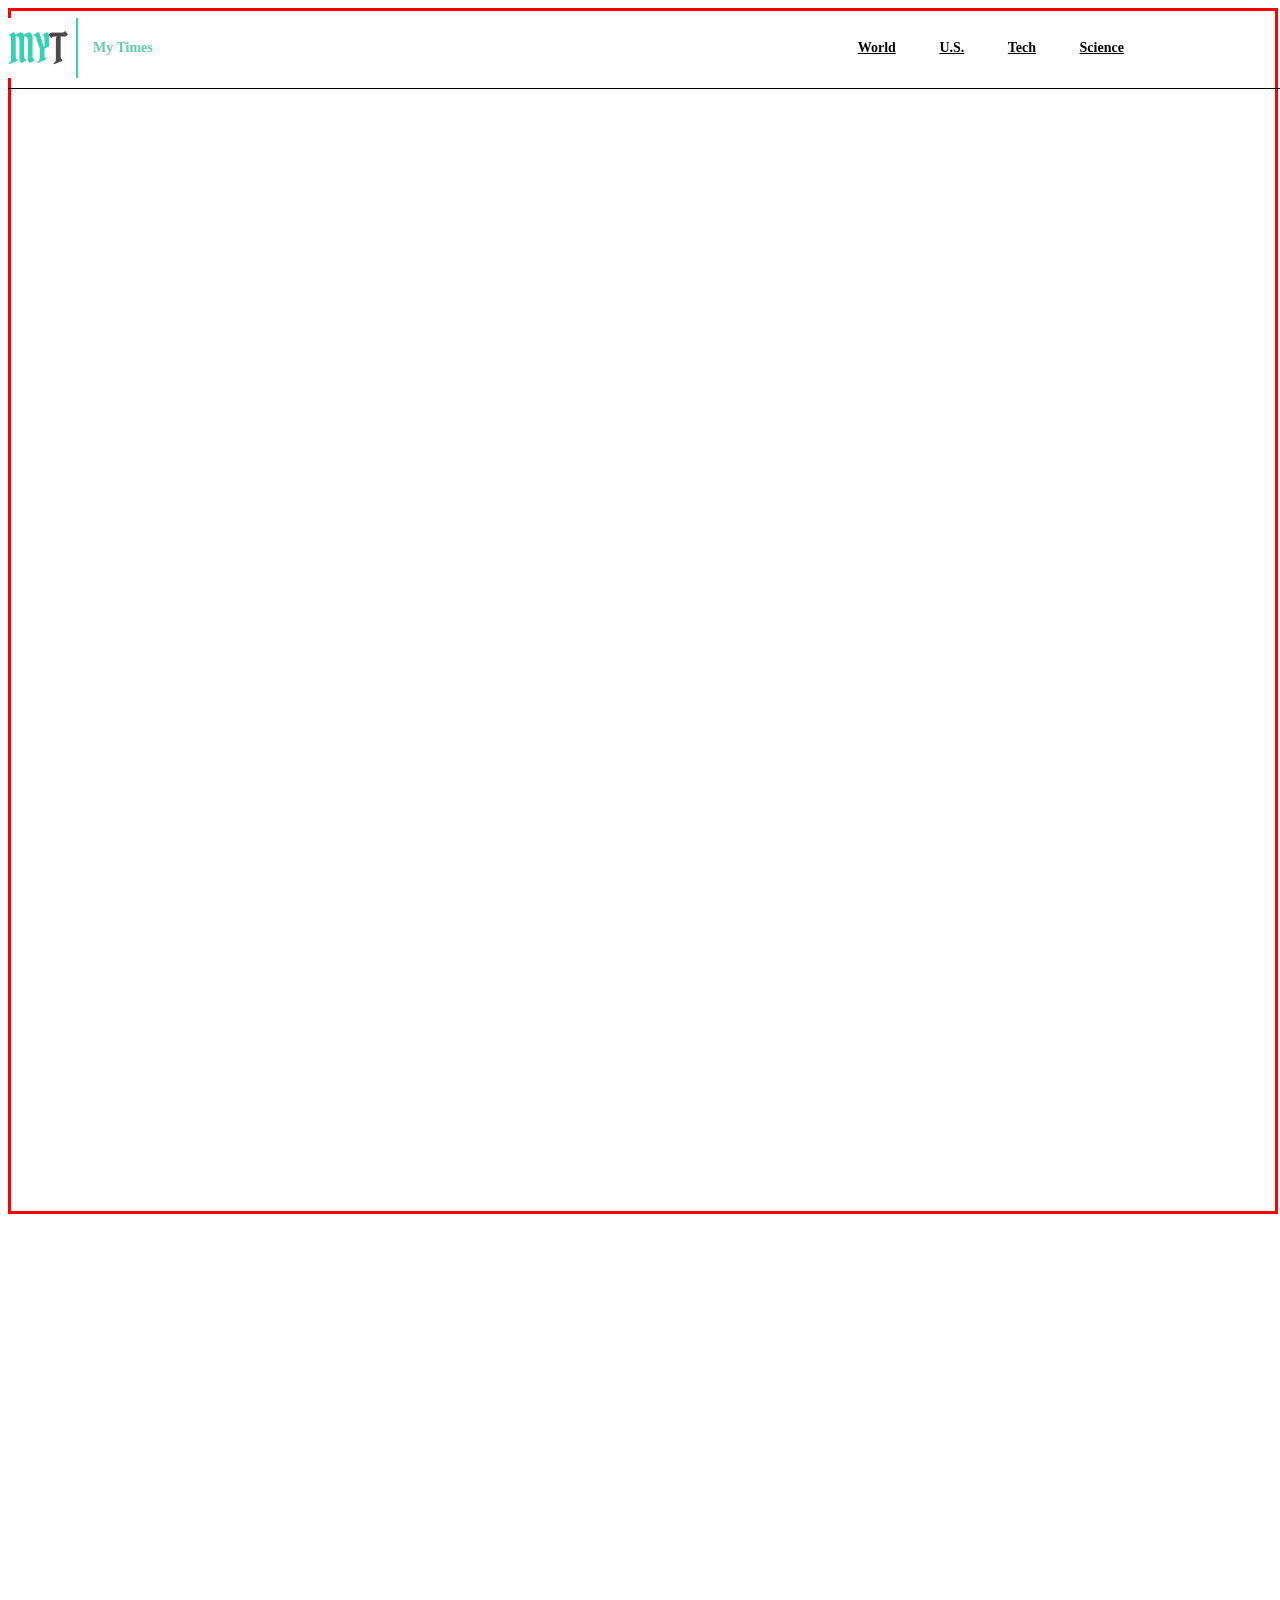
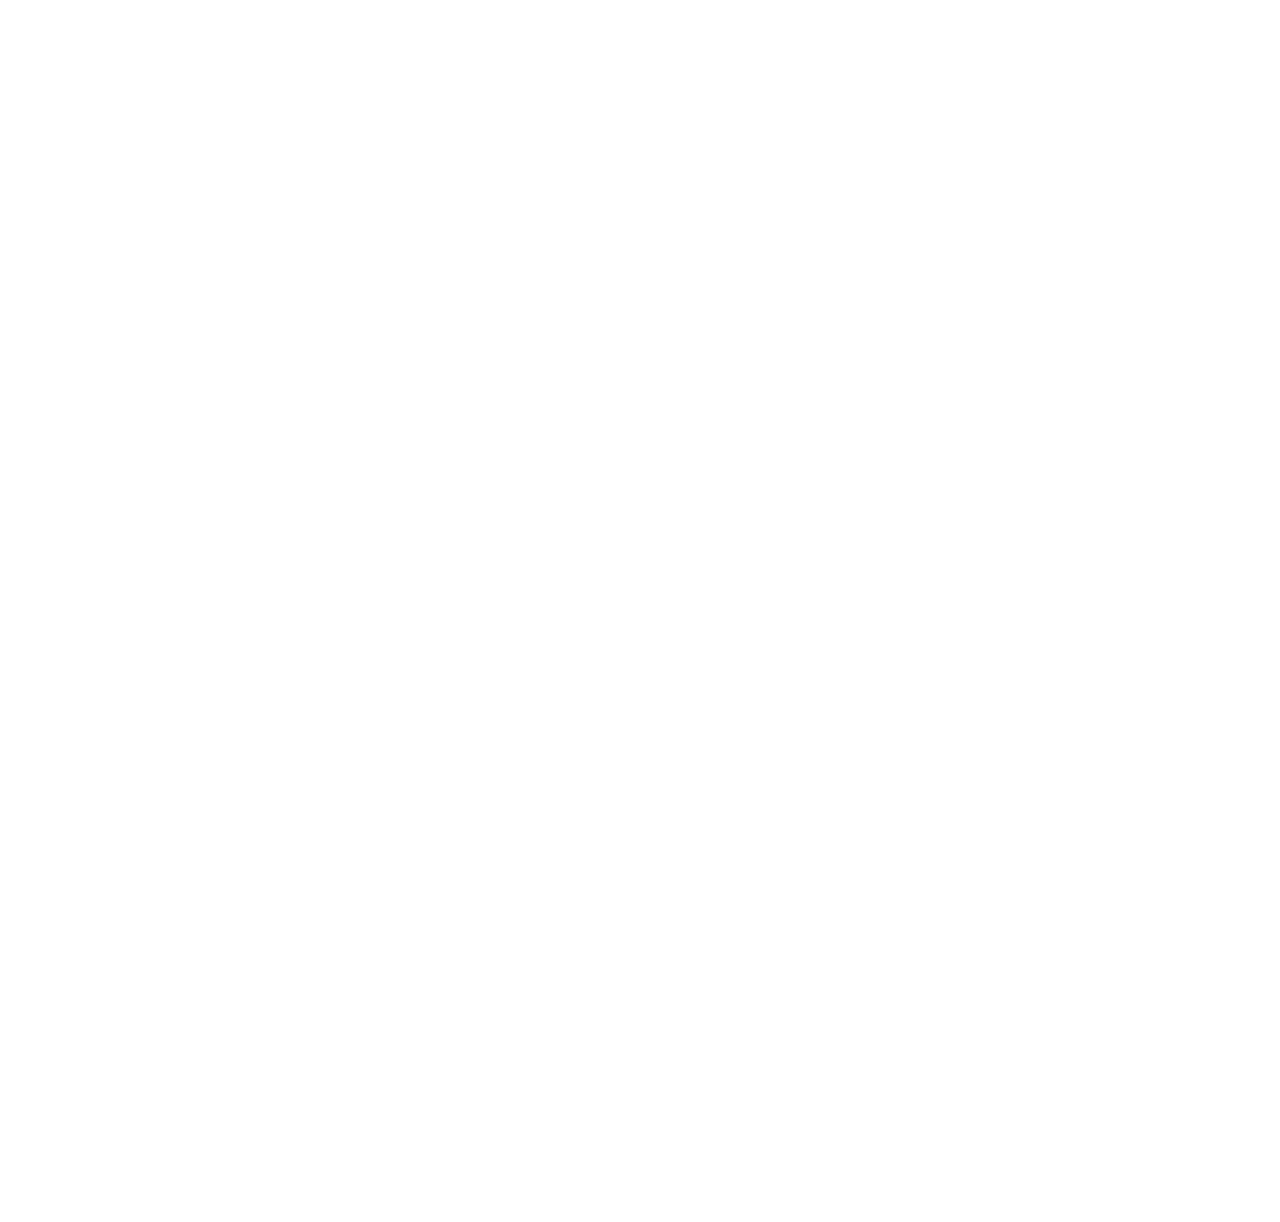
==== mytimes/index.html @ e32ae799 "Started header of mytimes" ====
<html>

<head>

  <title>My Times</title>
	<link rel="stylesheet" type="text/css" href="./resources/css/style.css"/>

</head>

<body>
	<header>
		<img src="./resources/images/img-myt-logo.jpg"/>
		<span>My Times</span>
	

	<div class="right">
	<ul>
  		<li><a href="#"><span>World</span></a></li>
  		<li><a href="#"><span>U.S.</span></a></li>
  		<li><a href="#"><span>Tech</span></a></li>
  		<li><a href="#"><span>Science</span></a></li>
			  
  	</ul>

  	</div>

	</header>

	<div class="main">

		<div class="column large">

			<div class="top">
		<!-- <img src="https://s3.amazonaws.com/codecademy-content/courses/freelance-1/unit-4/img-story-main.png"/> -->
	
				<!-- <p class="headline">Mother of Three Buys Tuna Steak at Phish Concert. Leaves, "Feeling Funny."</p> -->
				</div>

			</div>

			<p class="middle">

			</p>

			<div class="bottom">
			
			</div>
      	</div>
      
      	<div class="column medium">
      	</div>
      
      	<div class="column small">
      	</div>



	</div>


</body>

</html>
---- mytimes/resources/css/style.css ----
header{
	display: flex;
	align-items: center;
	position: fixed;
width: 100%;
height: 80px;
border-bottom: 1px solid black;

	font-family: Verdana;
  font-size: 14px;
  font-weight: bold;
  color: MediumAquamarine;
}

span{
	margin-left: 15px;
}

.right{
display:inline-flex;
justify-content: flex-end;
margin-left: 650px;
}

.right li{
display:inline-flex;
justify-content: space-between;
margin-right: 25px;

}

.right a{
	color: black;
}

.main{
	display: flex;
	width: 100%;
	height: 1200px;
	border: 3px solid red;
	justify-content: space-around; 
}


.column.large {
	display: flex;
  width: 630px;
  height: 800px;
}

.column.medium {
  width: 300px;
  height: 800px;
}

.column.small {
  width: 240px;
  height: 800px;
}
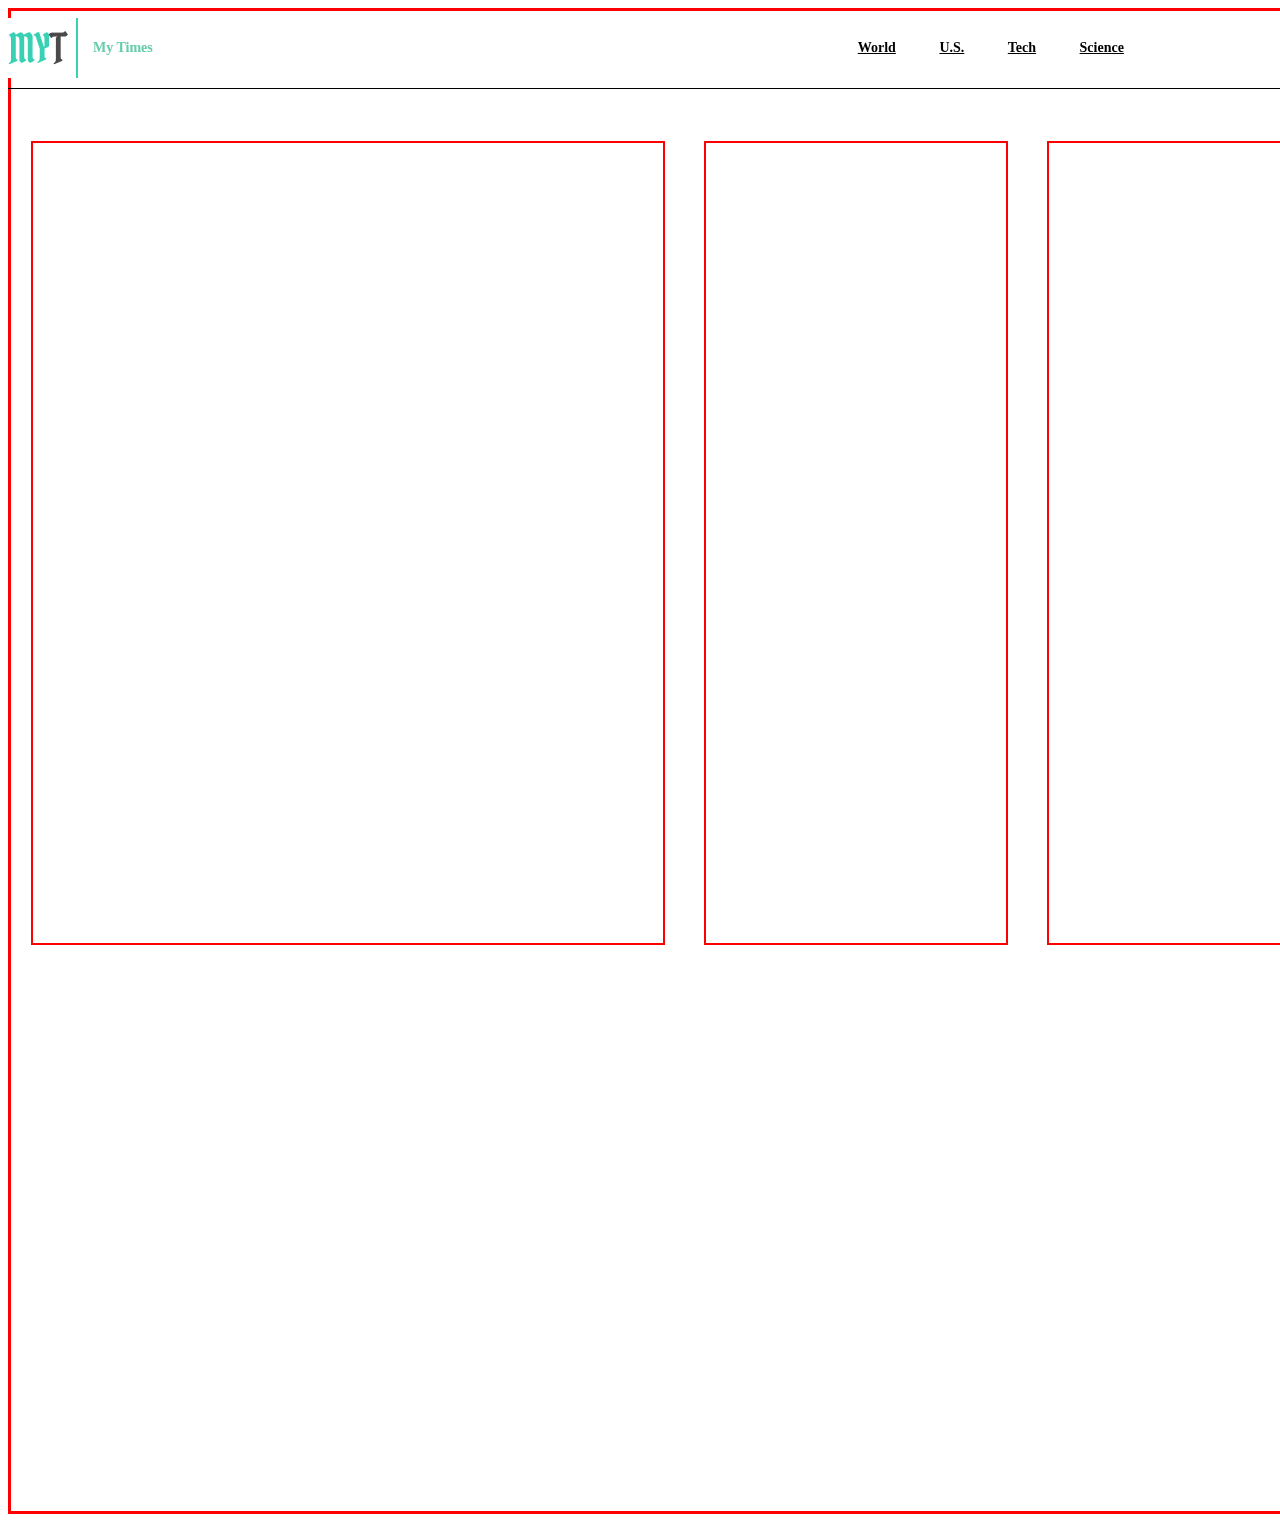
==== commit 810509ca: "Created borders in main" ====
--- a/mytimes/index.html
+++ b/mytimes/index.html
@@ -36,7 +36,7 @@
 				<!-- <p class="headline">Mother of Three Buys Tuna Steak at Phish Concert. Leaves, "Feeling Funny."</p> -->
 				</div>
 
-			</div>
+			
 
 			<p class="middle">
 
@@ -45,7 +45,9 @@
 			<div class="bottom">
 			
 			</div>
-      	</div>
+
+
+      		</div>
       
       	<div class="column medium">
       	</div>
--- a/mytimes/resources/css/style.css
+++ b/mytimes/resources/css/style.css
@@ -35,10 +35,11 @@
 
 .main{
 	display: flex;
-	width: 100%;
-	height: 1200px;
+	width: 1300px;
+	height: 1500px;
 	border: 3px solid red;
 	justify-content: space-around; 
+	align-items: flex-start;
 }
 
 
@@ -46,17 +47,27 @@
 	display: flex;
   width: 630px;
   height: 800px;
+  border: 2px solid red;
+  margin-top: 130px;
 }
 
 .column.medium {
+	display: flex;
   width: 300px;
   height: 800px;
+  border: 2px solid red;
+   margin-top: 130px;
 }
 
 .column.small {
+	display: flex;
   width: 240px;
   height: 800px;
+  border: 2px solid red;
+   margin-top: 130px;
 }
 
 
-
+.top{
+  background-image: url("https://s3.amazonaws.com/codecademy-content/projects/make-a-website/lesson-2/bg.jpg");
+}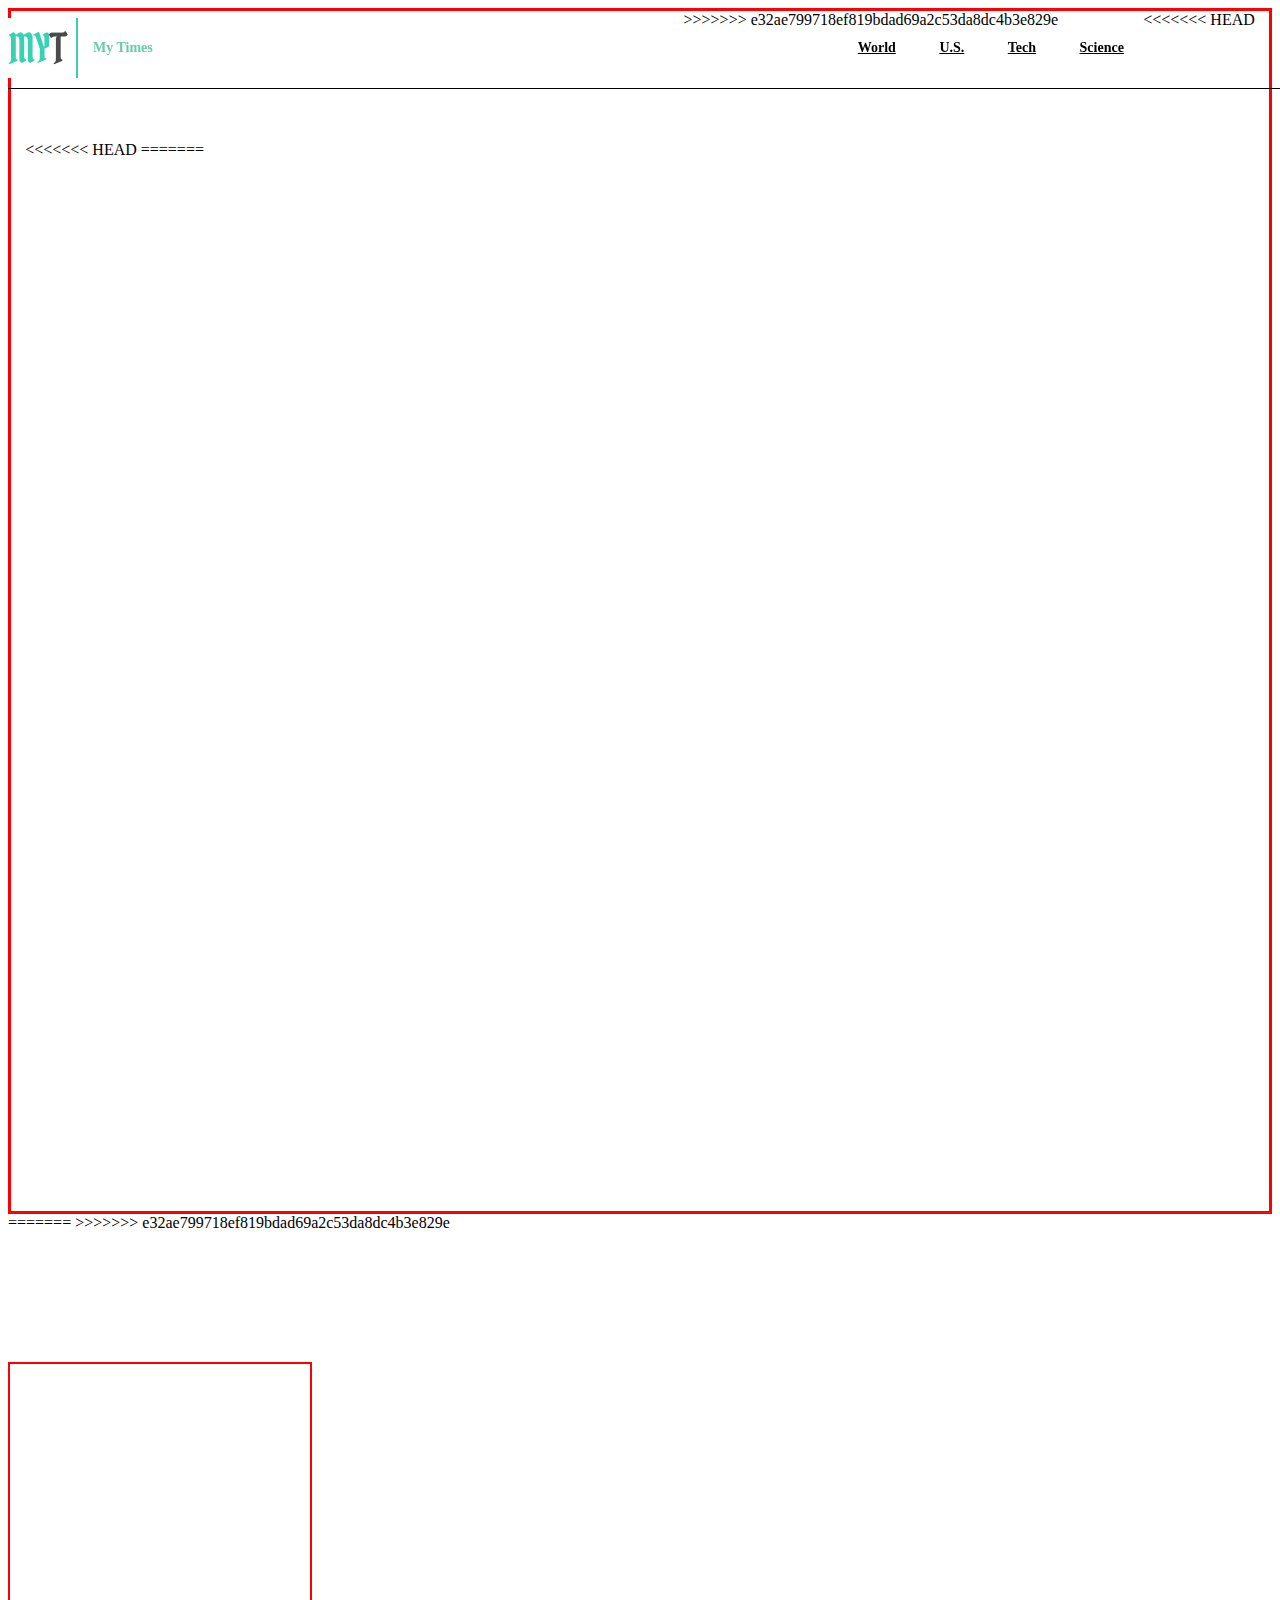
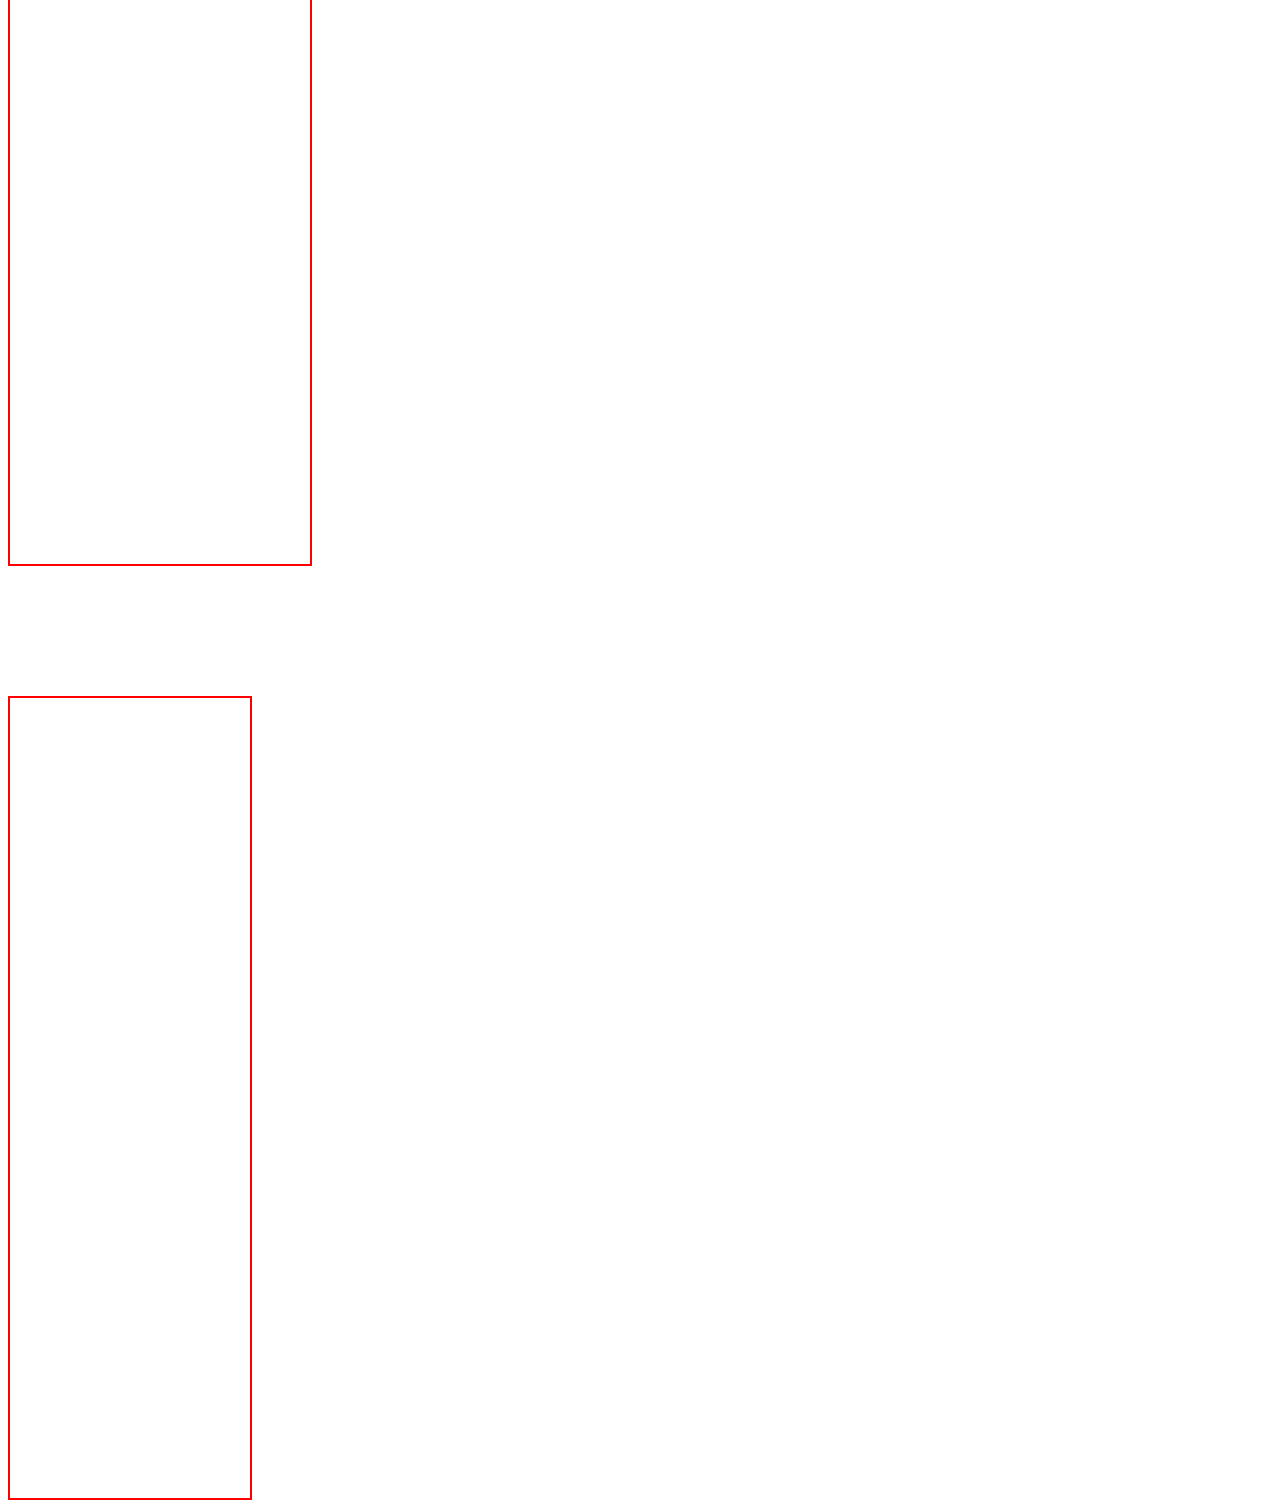
==== commit 25141b28: "Created borders within main" ====
--- a/mytimes/index.html
+++ b/mytimes/index.html
@@ -36,7 +36,11 @@
 				<!-- <p class="headline">Mother of Three Buys Tuna Steak at Phish Concert. Leaves, "Feeling Funny."</p> -->
 				</div>
 
+<<<<<<< HEAD
 			
+=======
+			</div>
+>>>>>>> e32ae799718ef819bdad69a2c53da8dc4b3e829e
 
 			<p class="middle">
 
@@ -45,9 +49,13 @@
 			<div class="bottom">
 			
 			</div>
+<<<<<<< HEAD
 
 
       		</div>
+=======
+      	</div>
+>>>>>>> e32ae799718ef819bdad69a2c53da8dc4b3e829e
       
       	<div class="column medium">
       	</div>
--- a/mytimes/resources/css/style.css
+++ b/mytimes/resources/css/style.css
@@ -35,11 +35,18 @@
 
 .main{
 	display: flex;
+<<<<<<< HEAD
 	width: 1300px;
 	height: 1500px;
 	border: 3px solid red;
 	justify-content: space-around; 
 	align-items: flex-start;
+=======
+	width: 100%;
+	height: 1200px;
+	border: 3px solid red;
+	justify-content: space-around; 
+>>>>>>> e32ae799718ef819bdad69a2c53da8dc4b3e829e
 }
 
 
@@ -47,6 +54,7 @@
 	display: flex;
   width: 630px;
   height: 800px;
+<<<<<<< HEAD
   border: 2px solid red;
   margin-top: 130px;
 }
@@ -70,4 +78,20 @@
 
 .top{
   background-image: url("https://s3.amazonaws.com/codecademy-content/projects/make-a-website/lesson-2/bg.jpg");
-}+}
+=======
+}
+
+.column.medium {
+  width: 300px;
+  height: 800px;
+}
+
+.column.small {
+  width: 240px;
+  height: 800px;
+}
+
+
+
+>>>>>>> e32ae799718ef819bdad69a2c53da8dc4b3e829e
